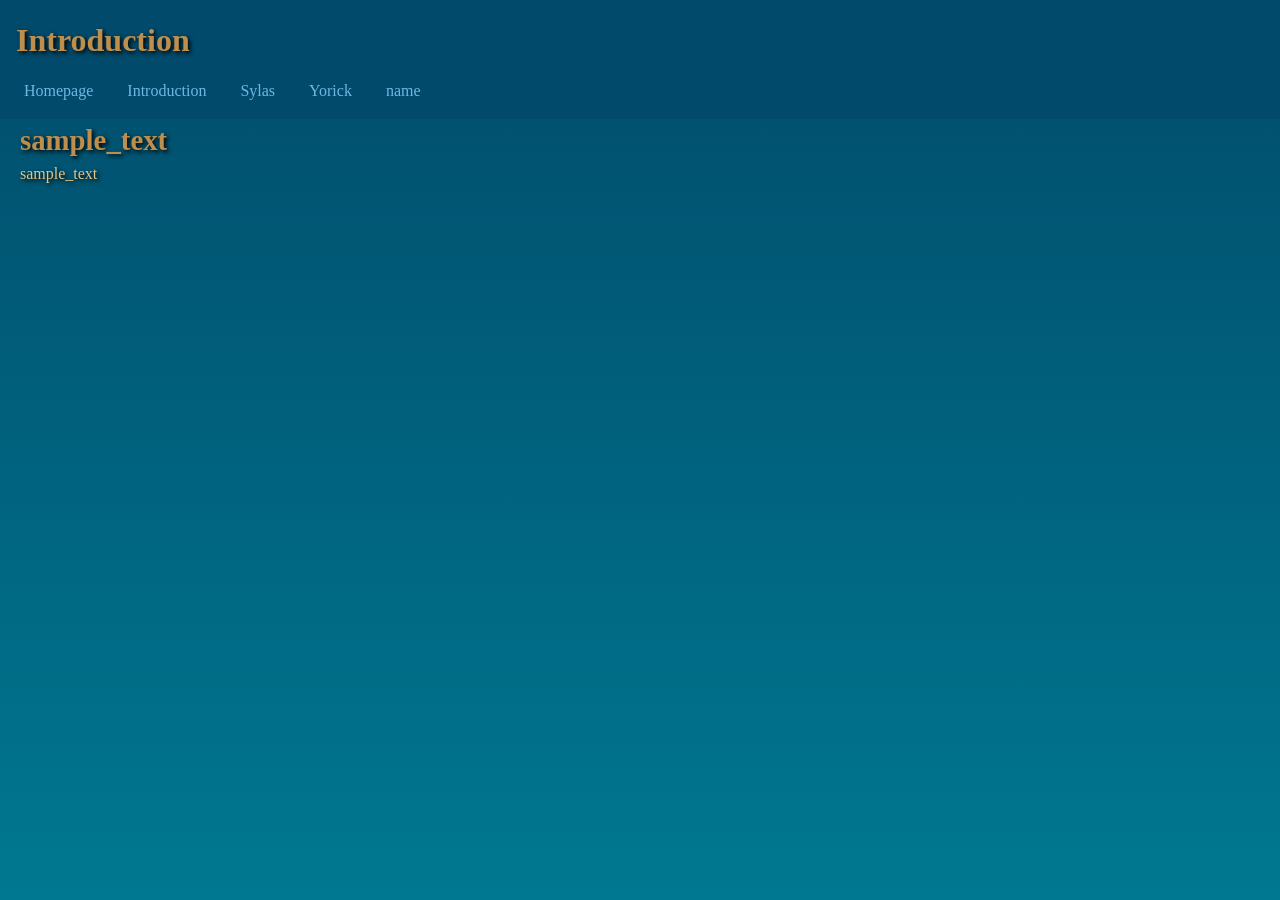
==== LoLCB/introduction.html @ 09da71e0 "Add files via upload" ====
<!DOCTYPE html>
<html lang="en">
<head>
    <meta charset="UTF-8">
    <meta name="viewport" content="width=device-width, initial-scale=1.0">
    <title>introduction</title>
    <link rel="stylesheet" href="styles/main.css">

</head>
<body>
    <header class="site-header">
      <div class="container">
        <h1 class="logo">Introduction</h1>
        <nav class="main-nav">
          <a href="index.html">Homepage</a>
          <a href="introduction.html">Introduction</a>
          <a href="recipes/sylas.html">Sylas</a>
          <a href="recipes/yorick.html">Yorick</a>
          <a href="recipes/name.html">name</a>
        </nav>
      </div>
    </header>
    <h1>sample_text</h1>
    <p>sample_text</p>
    <script src="/LoLCB/js/script.js"></script>
</body>
</html>
---- LoLCB/styles/main.css ----
:root {
    --black: #010101;
    --light_brown: #E3C485;
    --dark_brown: #BD8E4C;
    --blue: #014C6B;
    --dark_blue: #014A6B;
    --light_blue: #007891;
    --silver: #70B7E4;
    --golden: linear-gradient(180deg, var(--light_brown) 0%, var(--dark_brown) 100%);
    --max-width: 1000px;
    --container-padding: 20px;
    --font: "Comic Sans MS", "Comic Sans", cursive;
}
* {
    margin: 0;
    padding: 0;
    box-sizing: border-box;
}
body {
  font-family: var(--font);
  color: var(--tumma);
  background: linear-gradient(180deg, var(--blue) 0%, var(--light_blue) 100%);
  min-height: 100vh;
  line-height: 1.5;
}
h1 {
    font-size: 1.8rem;
    margin-left: 20px;
    color: var(--dark_brown);
    text-shadow: 2px 2px 4px var(--black);
}
p {
    font-size: 1rem;
    margin-left: 20px;
    color: var(--light_brown);
    text-shadow: 2px 2px 4px var(--black);
}
/* Recipe card styling */
.recipe-page {
    padding: 20px;
}
.recipe-output {
    margin-top: 24px;
    padding-bottom: 40px;
}
.recipe-card {
    background: var(--dark_blue);
    border: 1px solid var(--light_blue);
    border-radius: 12px;
    padding: 20px;
    max-width: 900px;
    margin-left: 20px;
}
.recipe-card h2 {
    color: var(--dark_brown);
    margin-bottom: 12px;
    text-shadow: 2px 2px 4px var(--black);
}
.recipe-card p {
    color: var(--light_brown);
    margin: 8px 0;
    margin-left: 0;
}
.recipe-section {
    margin-top: 18px;
}
.recipe-card h3 {
    color: var(--dark_brown);
    margin-bottom: 8px;
    text-shadow: 2px 2px 4px var(--black);
}
.recipe-card ul,
.recipe-card ol {
    margin: 10px 0 0 22px;
    color: var(--light_brown);
    padding-left: 18px;
}
.recipe-card li {
    margin-bottom: 6px;
    color: var(--light_brown);
}
/* Site header stuff */
.site-header {
    background: var(--dark_blue);
    padding: 16px;
    position: sticky;
    top: 0;
    z-index: 100;
}
.logo {
    font-size: 2rem;
    margin: 0;
    color: var(--dark_brown);
    text-shadow: 2px 2px 4px var(--black);
    margin-bottom: 15px;
}
a {
    color: var(--silver);
    padding: 5px;

}
.main-nav a {
  color: var(--silver);
  text-decoration: none;
  margin-right: 14px;
  margin-top: 10px;
  padding: 6px 8px;
  border-radius: 5px;
  font-weight: 500;
}
.main-nav a:hover {
  background: var(--light_blue);
  color: var(--silver);
}
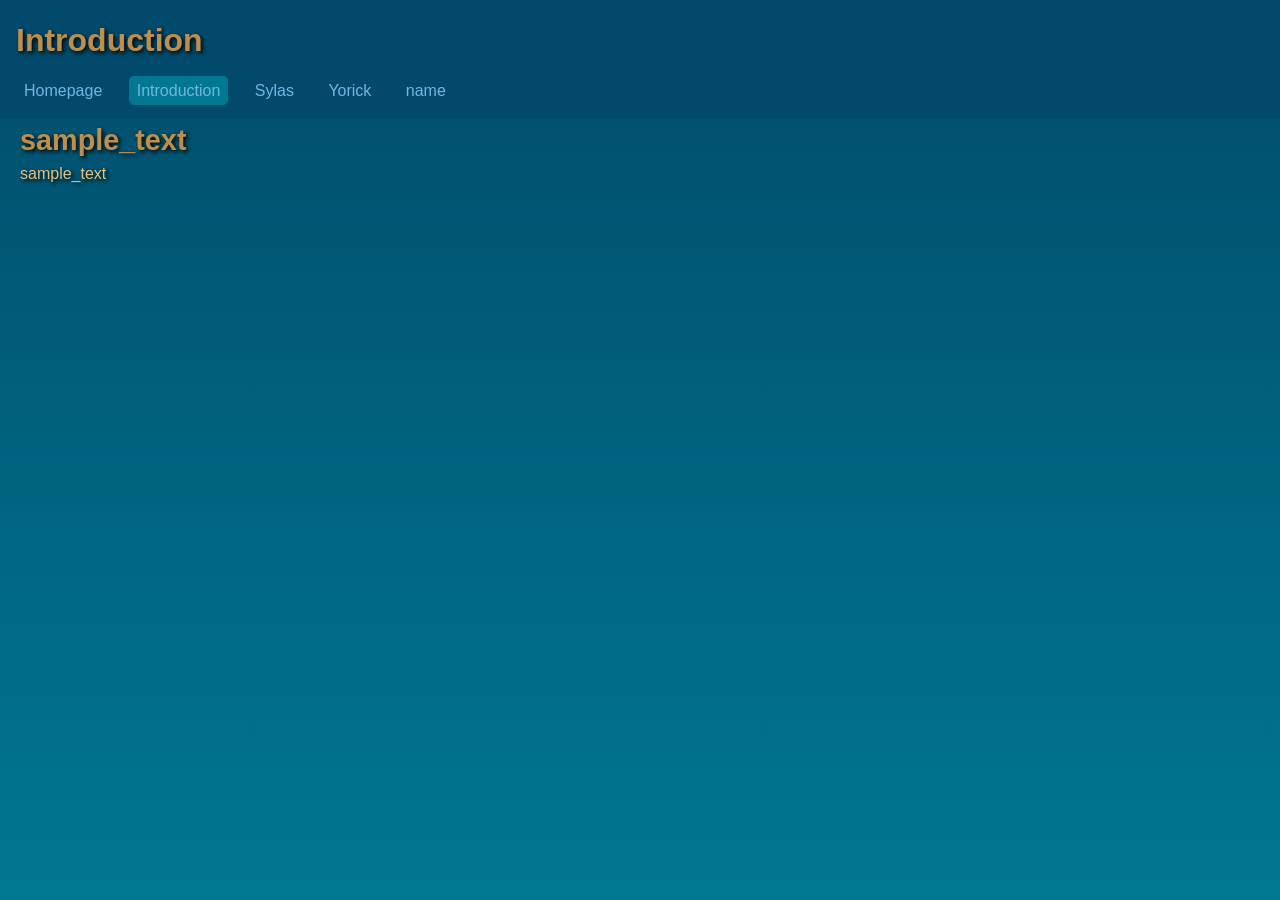
==== commit f365377e: "font patch and active tab" ====
--- a/LoLCB/introduction.html
+++ b/LoLCB/introduction.html
@@ -13,7 +13,7 @@
         <h1 class="logo">Introduction</h1>
         <nav class="main-nav">
           <a href="index.html">Homepage</a>
-          <a href="introduction.html">Introduction</a>
+          <a href="introduction.html" class="active">Introduction</a>
           <a href="recipes/sylas.html">Sylas</a>
           <a href="recipes/yorick.html">Yorick</a>
           <a href="recipes/name.html">name</a>
--- a/LoLCB/styles/main.css
+++ b/LoLCB/styles/main.css
@@ -9,7 +9,7 @@
     --golden: linear-gradient(180deg, var(--light_brown) 0%, var(--dark_brown) 100%);
     --max-width: 1000px;
     --container-padding: 20px;
-    --font: "Comic Sans MS", "Comic Sans", cursive;
+    --font: Arial, Helvetica, sans-serif;
 }
 * {
     margin: 0;
@@ -108,6 +108,7 @@
   border-radius: 5px;
   font-weight: 500;
 }
+.main-nav a.active,
 .main-nav a:hover {
   background: var(--light_blue);
   color: var(--silver);
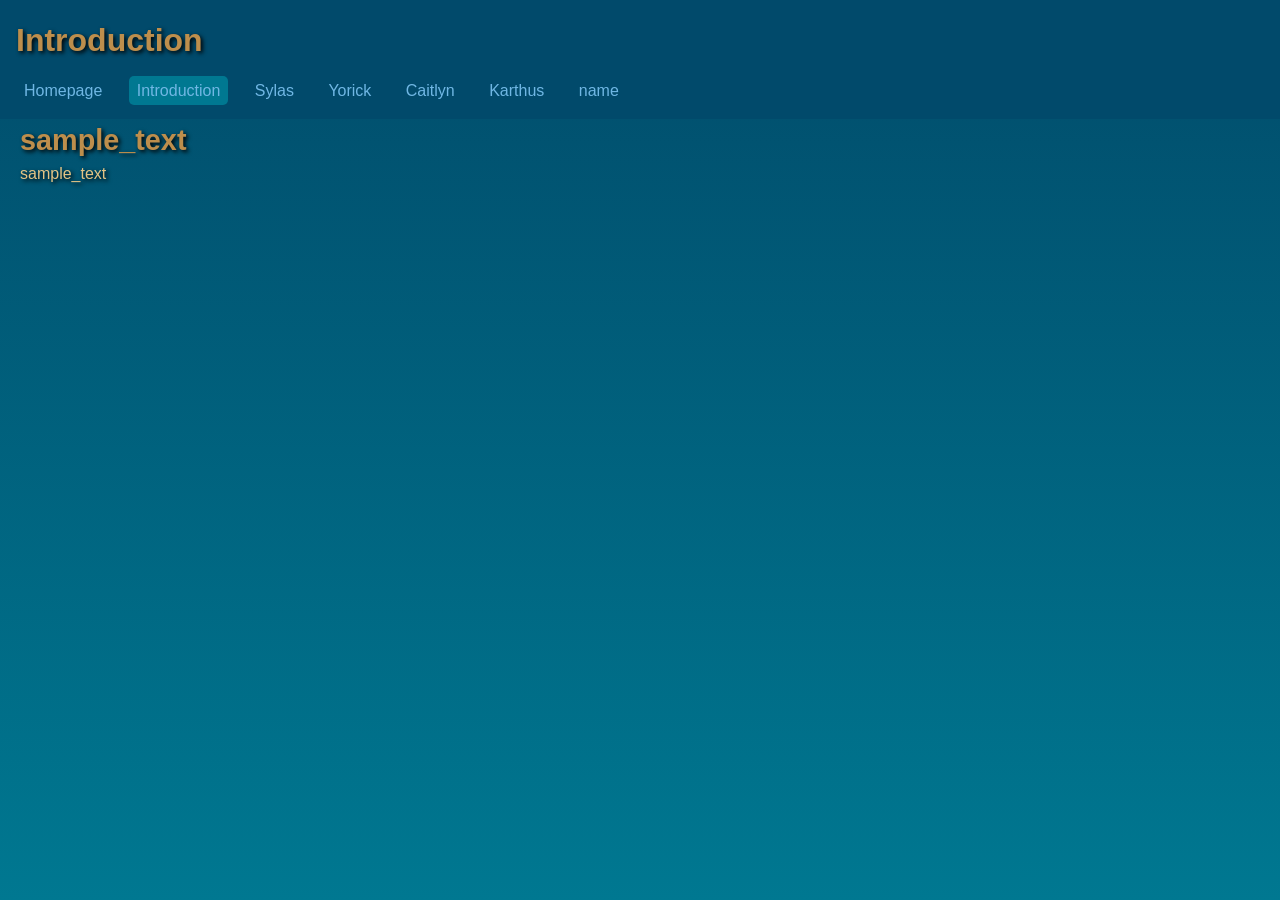
==== commit dd5f3446: "Karthus / First drink / name.html-formatting" ====
--- a/LoLCB/introduction.html
+++ b/LoLCB/introduction.html
@@ -16,6 +16,8 @@
           <a href="introduction.html" class="active">Introduction</a>
           <a href="recipes/sylas.html">Sylas</a>
           <a href="recipes/yorick.html">Yorick</a>
+          <a href="recipes/caitlyn.html">Caitlyn</a>
+          <a href="recipes/karthus.html">Karthus</a>          
           <a href="recipes/name.html">name</a>
         </nav>
       </div>
